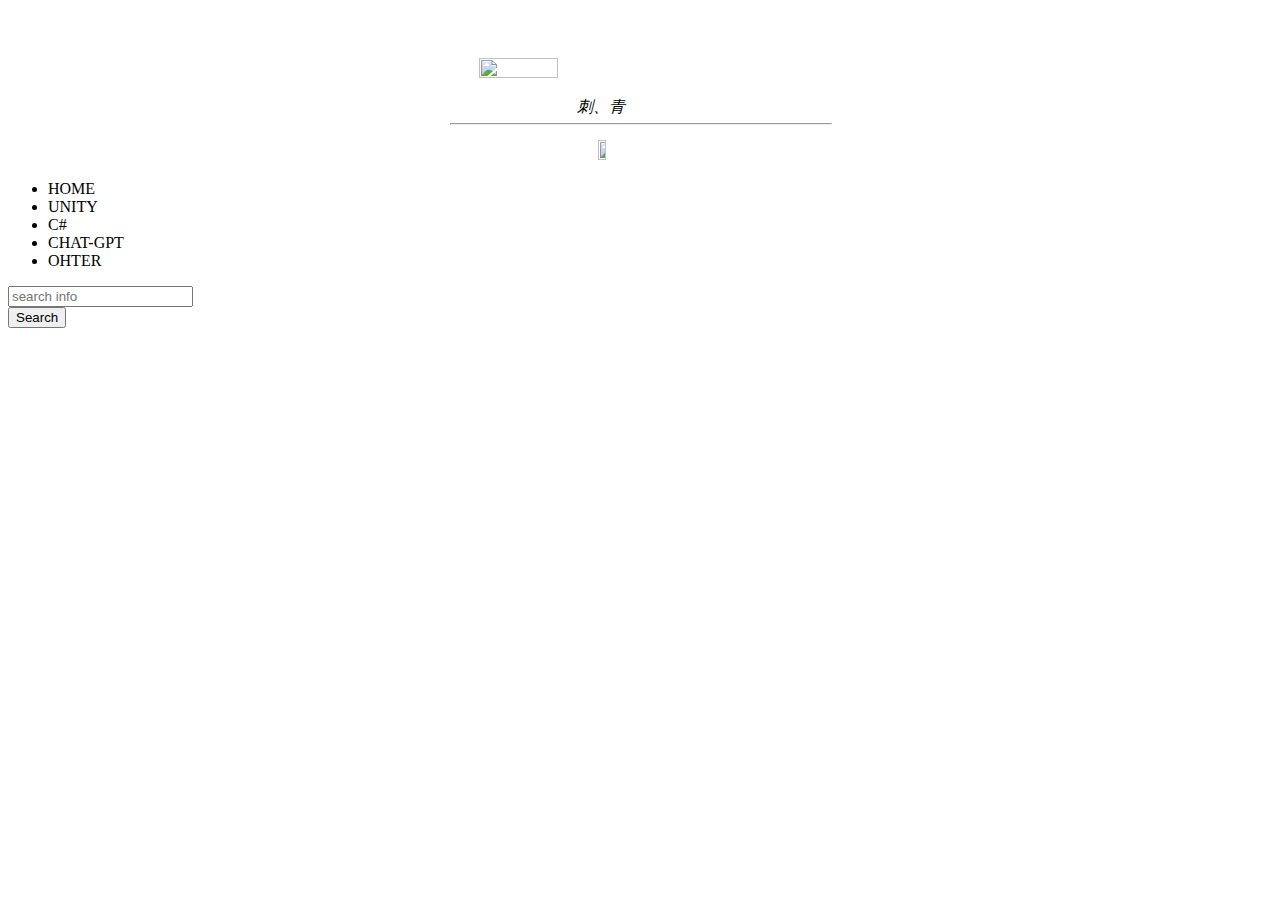
==== html/index.html @ 9f95e378 "update" ====
<!DOCTYPE html>
<html>

<head>
    <title>刺、青</title>
    <meta charset="utf-8">
    <meta name="renderer" content="webkit">
    <meta http-equiv="X-UA-Compatible" content="IE=edge,chrome=1">
    <meta name="viewport" content="width=device-width, initial-scale=1, maximum-scale=1">
    <meta name="apple-mobile-web-app-status-bar-style" content="black">
    <meta name="apple-mobile-web-app-capable" content="yes">
    <meta name="format-detection" content="telephone=no">
    <script src="https://hm.baidu.com/hm.js?c995e6552ece61f85c239b001a16d2d8"></script>
    <meta http-equiv="Access-Control-Allow-Origin" content="*" />
    <link rel="stylesheet" type="text/css" href="/layui/css/layui.css" media="all">
    <link rel="stylesheet" type="text/css" href="/layui/css/modules/code.css" media="all">
    <script src="https://cdn.bootcdn.net/ajax/libs/marked/2.0.3/marked.js"></script>
</head>

<body>
    <div class="layui-layout layui-layout-admin">
        <div class="layui-body" style="left: 0%;">
            <div class="layui-col-md3 layui-col-xs12">
                <img src="https://base-1251268098.cos.ap-chengdu.myqcloud.com/20230304232010.png" class="layui-circle"
                    height="25%" width="25%" style="margin-top: 50px; margin-left: 37.25%;">
                <div style="margin-top: 15px; margin-left: 45%;" id="__name">
                    <i> 刺、青</i>
                </div>
                <hr class="layui-border-orange" width="30%" style="margin-top: 5px; margin-left: 35%;">
                <div style="margin-top: 10px; margin-left: 35%;" id="__git">
                    <a href="https://github.com/zy-game/">
                        <img src="https://github.githubassets.com/apple-touch-icon-144x144.png" class="layui-circle"
                            height="10%" width="10%" style="margin-top: 5px; margin-left: 18%;">
                    </a>
                </div>
            </div>
            <div class="layui-col-md9 layui-col-xs12" ">
                <div class=" layui-col-md-offset7">
                <div class="layui-tab layui-tab-brief " lay-filter="__tab">
                    <ul class="layui-tab-title">
                        <li class="layui-this">HOME</li>
                        <li>UNITY</li>
                        <li>C#</li>
                        <li>CHAT-GPT</li>
                        <li>OHTER</li>
                    </ul>
                </div>
                <div class="layui-row layui-col-md-offset2 layui-col-xs-offset2 layui-col-md6 layui-col-xs7">
                    <input type="text" name="title" lay-verify="title" autocomplete="off" placeholder="search info"
                        class="layui-input " id="search_text">
                </div>
                <div class="layui-col-md1 layui-col-xs1">
                    <button type="button" class="layui-btn layui-btn-primary layui-btn-radius"
                        id="btn_search">Search</button>
                </div>
            </div>
            <div class="layui-timeline layui-col-md9 layui-col-xs12" id="list">

            </div>

        </div>
    </div>
    <div id="chat" class="layui-footer"
        style="position: fixed; bottom: 0;background-color:#dddddd00; width:100%; display:none">
        <textarea placeholder="请输入内容" class="layui-input"
            style="width: 80%; position: fixed; bottom: 5px; left: 1dvw;" id="chat_gpt_input"></textarea>
        <button id="btn_chat_gpt" type="button" class="layui-btn layui-btn-normal layui-btn-radius"
            style="position: fixed;right: 1dvw;bottom: 5px;">确认</button>
    </div>
</body>
<script src="/layui/layui.js" charset="utf-8"></script>
<script src="/help.js"></script>
<script src="/index.js"></script>

</html>
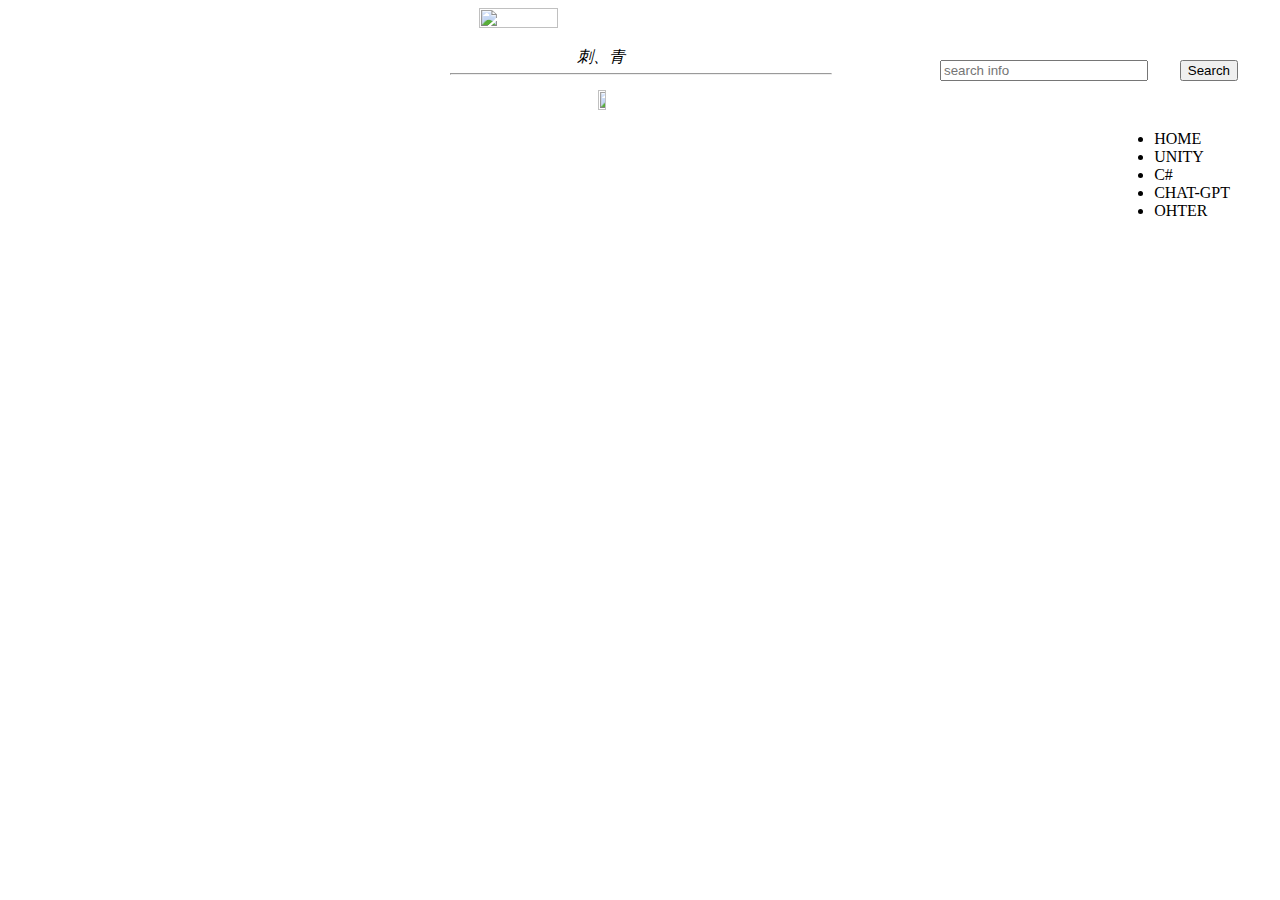
==== commit 1cf1b461: "update" ====
--- a/html/index.html
+++ b/html/index.html
@@ -18,11 +18,11 @@
 </head>
 
 <body>
-    <div class="layui-layout layui-layout-admin">
+    <div class="layui-layout">
         <div class="layui-body" style="left: 0%;">
-            <div class="layui-col-md3 layui-col-xs12">
+            <div class="layui-col-md3 layui-col-xs12 ">
                 <img src="https://base-1251268098.cos.ap-chengdu.myqcloud.com/20230304232010.png" class="layui-circle"
-                    height="25%" width="25%" style="margin-top: 50px; margin-left: 37.25%;">
+                    height="25%" width="25%" style="margin-left: 37.25%;">
                 <div style="margin-top: 15px; margin-left: 45%;" id="__name">
                     <i> 刺、青</i>
                 </div>
@@ -34,9 +34,8 @@
                     </a>
                 </div>
             </div>
-            <div class="layui-col-md9 layui-col-xs12" ">
-                <div class=" layui-col-md-offset7">
-                <div class="layui-tab layui-tab-brief " lay-filter="__tab">
+            <div class="layui-col-md9 layui-col-xs12">
+                <div class="layui-tab layui-tab-brief " lay-filter="__tab" style="position:absolute; right: 50px;">
                     <ul class="layui-tab-title">
                         <li class="layui-this">HOME</li>
                         <li>UNITY</li>
@@ -45,27 +44,29 @@
                         <li>OHTER</li>
                     </ul>
                 </div>
-                <div class="layui-row layui-col-md-offset2 layui-col-xs-offset2 layui-col-md6 layui-col-xs7">
+                <div class="layui-row " style="position: absolute; top:60px;width:100%">
                     <input type="text" name="title" lay-verify="title" autocomplete="off" placeholder="search info"
-                        class="layui-input " id="search_text">
+                        class="layui-input " id="search_text" style="position:absolute; right: 140px;width: 200px;">
+                    <button type="button" class="layui-btn layui-btn-primary layui-btn-radius" id="btn_search"
+                        style="position:absolute; right: 50px;">Search</button>
+
                 </div>
-                <div class="layui-col-md1 layui-col-xs1">
-                    <button type="button" class="layui-btn layui-btn-primary layui-btn-radius"
-                        id="btn_search">Search</button>
-                </div>
+
             </div>
-            <div class="layui-timeline layui-col-md9 layui-col-xs12" id="list">
+            <div class="layui-timeline layui-col-md9 layui-col-xs12" id="list" style="top: 120px;">
 
             </div>
 
         </div>
     </div>
-    <div id="chat" class="layui-footer"
-        style="position: fixed; bottom: 0;background-color:#dddddd00; width:100%; display:none">
-        <textarea placeholder="请输入内容" class="layui-input"
-            style="width: 80%; position: fixed; bottom: 5px; left: 1dvw;" id="chat_gpt_input"></textarea>
+    <div id="chat" class="layui-footer layui-row"
+        style="position: fixed; bottom: 10px;background-color:#e2e2e2; width:100%;height:50px; display:none">
+        <div class="layui-input-block">
+            <input type="text" name="title" lay-verify="title" autocomplete="off" placeholder="请输入提示语"
+                class="layui-input" style="position: fixed;max-width:80%;bottom: 15px;right: 75px;" id="chat_gpt_input">
+        </div>
         <button id="btn_chat_gpt" type="button" class="layui-btn layui-btn-normal layui-btn-radius"
-            style="position: fixed;right: 1dvw;bottom: 5px;">确认</button>
+            style="position: fixed;right: 1dvw;bottom: 15px;">确认</button>
     </div>
 </body>
 <script src="/layui/layui.js" charset="utf-8"></script>
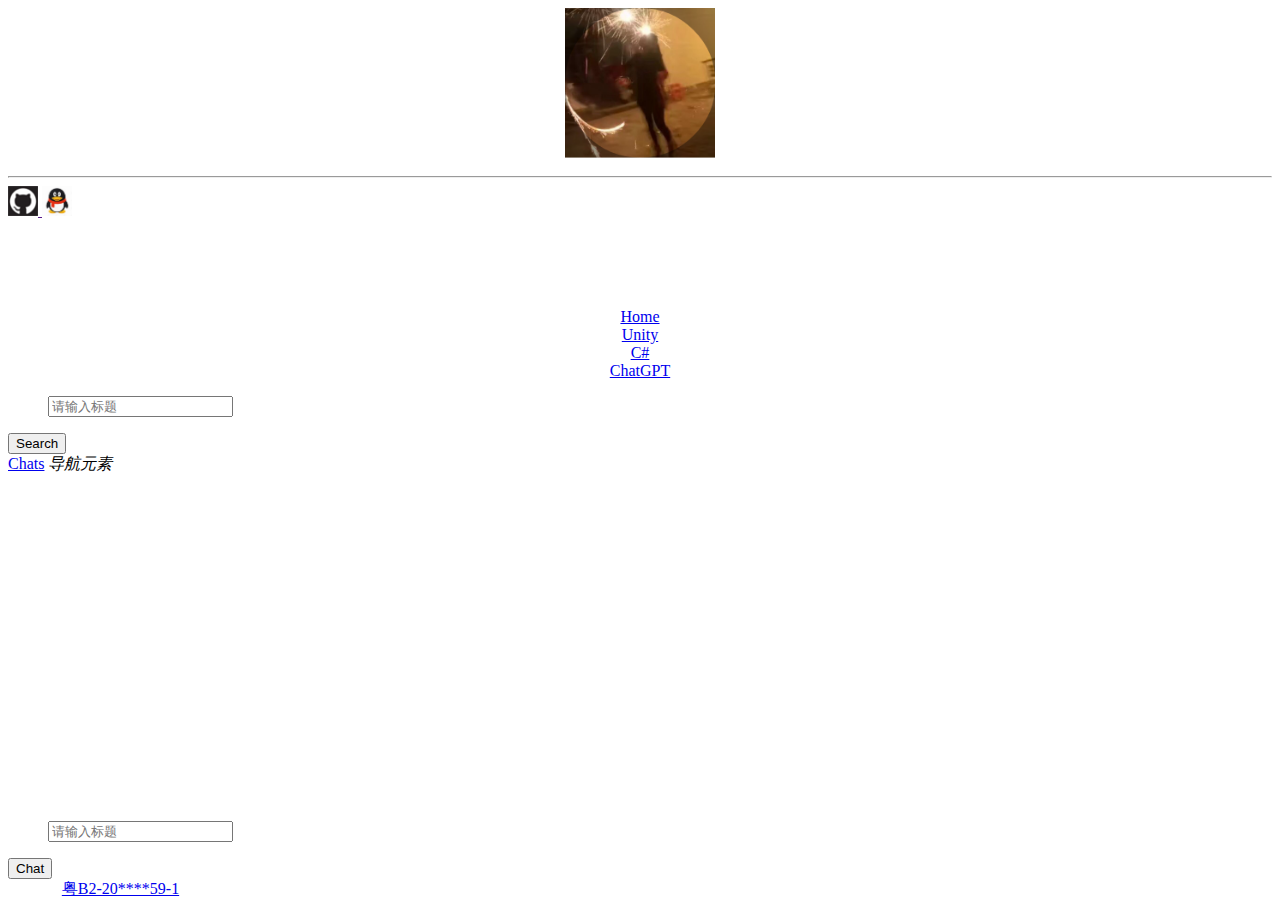
==== commit f9b46c0a: "update" ====
--- a/html/index.html
+++ b/html/index.html
@@ -10,7 +10,6 @@
     <meta name="apple-mobile-web-app-status-bar-style" content="black">
     <meta name="apple-mobile-web-app-capable" content="yes">
     <meta name="format-detection" content="telephone=no">
-    <script src="https://hm.baidu.com/hm.js?c995e6552ece61f85c239b001a16d2d8"></script>
     <meta http-equiv="Access-Control-Allow-Origin" content="*" />
     <link rel="stylesheet" type="text/css" href="/layui/css/layui.css" media="all">
     <link rel="stylesheet" type="text/css" href="/layui/css/modules/code.css" media="all">
@@ -18,59 +17,83 @@
 </head>
 
 <body>
-    <div class="layui-layout">
-        <div class="layui-body" style="left: 0%;">
-            <div class="layui-col-md3 layui-col-xs12 ">
-                <img src="https://base-1251268098.cos.ap-chengdu.myqcloud.com/20230304232010.png" class="layui-circle"
-                    height="25%" width="25%" style="margin-left: 37.25%;">
-                <div style="margin-top: 15px; margin-left: 45%;" id="__name">
-                    <i> 刺、青</i>
+    <div class="layui-row">
+        <div class="layui-col-md3" style="top: 100px;height:300px">
+            <div id="icon" style="height: 160px;">
+                <img src="20230304232010.png" class="layui-circle"
+                    style="position:relative;width: 150px;height:150px;left:50%;transform:translateX(-50%)">
+
+            </div>
+            <div class="layui-col-md12">
+                <i class="layui-col-md-offset4 layui-col-xs-offset5" id="name"></i>
+                <hr class="layui-border-cyan">
+            </div>
+            <div class="layui-col-md-offset4 layui-col-xs-offset5" id="link">
+                <a href="">
+                    <img src="th.png" class="layui-circle" style="position:relative;width: 30px;height:30px">
+                </a>
+                <a href="tencent://message/?uin=1584948787&Site=&Menu=yes" target="_blank">
+                    <img src="th2.jpg" class="layui-circle" style="position:relative;width: 30px;height:30px">
+                </a>
+            </div>
+        </div>
+        <div class="layui-col-md9 layui-col-xs12" style="top: 30px;">
+            <div class="layui-nav layui-layout-right layui-col-md4 layui-col-xs12" id="meun" lay-filter="demo">
+                <div id="meun">
+                    <li class="layui-nav-item layui-this layui-col-md3 layui-col-xs3" style="text-align: center;">
+                        <a href="javascript:;">Home</a>
+                    </li>
+                    <li class="layui-nav-item layui-col-md3 layui-col-xs2" style="text-align: center;">
+                        <a href="javascript:;" style="text-align: center;">Unity</a>
+                    </li>
+                    <li class="layui-nav-item layui-col-md2 layui-col-xs3" style="text-align: center;">
+                        <a href="javascript:;" onclick="">C#</a>
+                    </li>
+                    <li class="layui-nav-item layui-col-md3 layui-col-xs4" style="text-align: center;">
+                        <a href="javascript:;" onclick="">ChatGPT</a>
+                    </li>
                 </div>
-                <hr class="layui-border-orange" width="30%" style="margin-top: 5px; margin-left: 35%;">
-                <div style="margin-top: 10px; margin-left: 35%;" id="__git">
-                    <a href="https://github.com/zy-game/">
-                        <img src="https://github.githubassets.com/apple-touch-icon-144x144.png" class="layui-circle"
-                            height="10%" width="10%" style="margin-top: 5px; margin-left: 18%;">
-                    </a>
+                <div class="layui-col-md12 layui-col-xs12" id="search">
+                    <ul class="layui-col-md9 layui-col-xs9">
+                        <input type="text" name="title" lay-verify="title" autocomplete="off" placeholder="请输入标题"
+                            class="layui-input" id="tex_search">
+                    </ul>
+                    <button type="button"
+                        class="layui-btn layui-btn-primary layui-btn-radius layui-col-md3 layui-col-xs3"
+                        id="btn_search">Search</button>
                 </div>
             </div>
-            <div class="layui-col-md9 layui-col-xs12">
-                <div class="layui-tab layui-tab-brief " lay-filter="__tab" style="position:absolute; right: 50px;">
-                    <ul class="layui-tab-title">
-                        <li class="layui-this">HOME</li>
-                        <li>UNITY</li>
-                        <li>C#</li>
-                        <li>CHAT-GPT</li>
-                        <li>OHTER</li>
-                    </ul>
-                </div>
-                <div class="layui-row " style="position: absolute; top:60px;width:100%">
-                    <input type="text" name="title" lay-verify="title" autocomplete="off" placeholder="search info"
-                        class="layui-input " id="search_text" style="position:absolute; right: 140px;width: 200px;">
-                    <button type="button" class="layui-btn layui-btn-primary layui-btn-radius" id="btn_search"
-                        style="position:absolute; right: 50px;">Search</button>
 
-                </div>
+            <div class="layui-col-md9 layui-col-xs11" style="top: 120px; left:20px">
+                <span class="layui-breadcrumb" id="chat_head">
+                    <a href="javascript:;" onclick="" id="chat_home">Chats</a>
+                    <a><cite>导航元素</cite></a>
+                </span>
+                <ul class="layui-timeline" id="list">
 
-            </div>
-            <div class="layui-timeline layui-col-md9 layui-col-xs12" id="list" style="top: 120px;">
+                </ul>
 
             </div>
 
+            <div class="layui-col-md5 layui-col-xs12" style="bottom: 0px;position:fixed;background:rgb(255, 255, 255)"
+                id="chat_input">
+
+                <ul class="layui-col-md10 layui-col-xs10">
+                    <input type="text" name="title" lay-verify="title" autocomplete="off" placeholder="请输入标题"
+                        class="layui-input" id="chat_gpt_input">
+                </ul>
+
+                <button type="button" class="layui-btn layui-btn-normal layui-btn-radius layui-col-md2 layui-col-xs2"
+                    id="btn_gpt">Chat</button>
+                <div class="layui-col-md5 layui-col-xs12" style="text-align: center;">
+                    <a href="https://beian.miit.gov.cn/" target="_blank">粤B2-20****59-1</a>
+                </div>
+            </div>
         </div>
     </div>
-    <div id="chat" class="layui-footer layui-row"
-        style="position: fixed; bottom: 10px;background-color:#e2e2e2; width:100%;height:50px; display:none">
-        <div class="layui-input-block">
-            <input type="text" name="title" lay-verify="title" autocomplete="off" placeholder="请输入提示语"
-                class="layui-input" style="position: fixed;max-width:80%;bottom: 15px;right: 75px;" id="chat_gpt_input">
-        </div>
-        <button id="btn_chat_gpt" type="button" class="layui-btn layui-btn-normal layui-btn-radius"
-            style="position: fixed;right: 1dvw;bottom: 15px;">确认</button>
-    </div>
+
 </body>
 <script src="/layui/layui.js" charset="utf-8"></script>
-<script src="/help.js"></script>
 <script src="/index.js"></script>
 
 </html>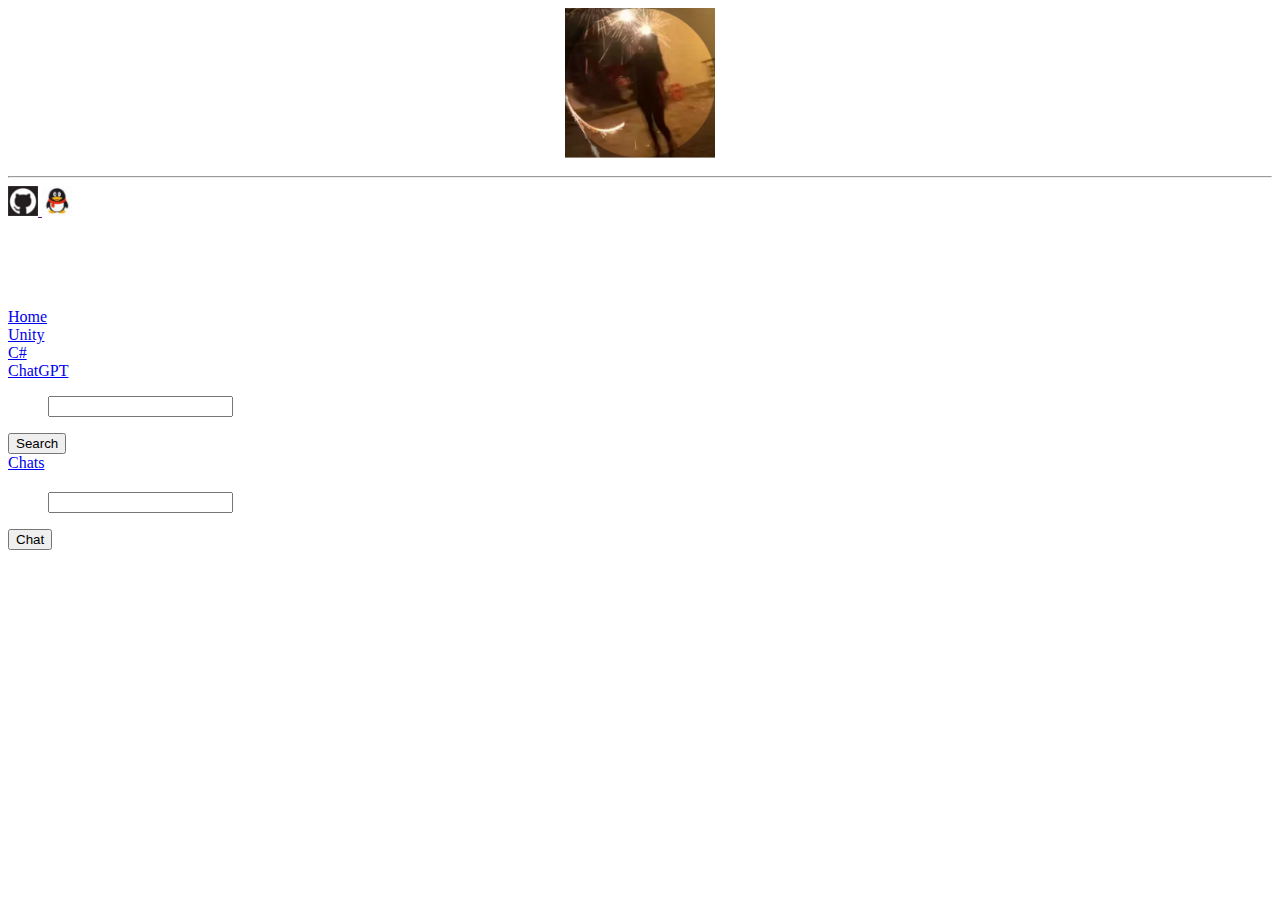
==== commit 79b9d8dc: "add highlight add marked plugins" ====
--- a/html/index.html
+++ b/html/index.html
@@ -12,15 +12,34 @@
     <meta name="format-detection" content="telephone=no">
     <meta http-equiv="Access-Control-Allow-Origin" content="*" />
     <link rel="stylesheet" type="text/css" href="/layui/css/layui.css" media="all">
-    <link rel="stylesheet" type="text/css" href="/layui/css/modules/code.css" media="all">
     <script src="https://cdn.bootcdn.net/ajax/libs/marked/2.0.3/marked.js"></script>
+
+    <link rel="stylesheet" href="/highlight/styles/github-dark-dimmed.min.css">
+    <script src="/highlight/highlight.min.js"></script>
+    <script>
+        var rendererMD = new marked.Renderer()
+        marked.setOptions({
+            renderer: rendererMD,
+            gfm: true,
+            tables: true,
+            breaks: false,
+            pedantic: false,
+            sanitize: false,
+            smartLists: true,
+            smartypants: false,
+            xhtml: false,
+            highlight: function (code) {
+                return hljs.highlightAuto(code).value;
+            }
+        });
+    </script>
 </head>
 
 <body>
     <div class="layui-row">
         <div class="layui-col-md3" style="top: 100px;height:300px">
             <div id="icon" style="height: 160px;">
-                <img src="20230304232010.png" class="layui-circle"
+                <img src="icon.png" class="layui-circle"
                     style="position:relative;width: 150px;height:150px;left:50%;transform:translateX(-50%)">
 
             </div>
@@ -40,22 +59,22 @@
         <div class="layui-col-md9 layui-col-xs12" style="top: 30px;">
             <div class="layui-nav layui-layout-right layui-col-md4 layui-col-xs12" id="meun" lay-filter="demo">
                 <div id="meun">
-                    <li class="layui-nav-item layui-this layui-col-md3 layui-col-xs3" style="text-align: center;">
+                    <li class="layui-nav-item layui-this layui-col-md3 layui-col-xs3">
                         <a href="javascript:;">Home</a>
                     </li>
-                    <li class="layui-nav-item layui-col-md3 layui-col-xs2" style="text-align: center;">
+                    <li class="layui-nav-item layui-col-md3 layui-col-xs2">
                         <a href="javascript:;" style="text-align: center;">Unity</a>
                     </li>
-                    <li class="layui-nav-item layui-col-md2 layui-col-xs3" style="text-align: center;">
+                    <li class="layui-nav-item layui-col-md2 layui-col-xs3">
                         <a href="javascript:;" onclick="">C#</a>
                     </li>
-                    <li class="layui-nav-item layui-col-md3 layui-col-xs4" style="text-align: center;">
+                    <li class="layui-nav-item layui-col-md3 layui-col-xs4">
                         <a href="javascript:;" onclick="">ChatGPT</a>
                     </li>
                 </div>
                 <div class="layui-col-md12 layui-col-xs12" id="search">
                     <ul class="layui-col-md9 layui-col-xs9">
-                        <input type="text" name="title" lay-verify="title" autocomplete="off" placeholder="请输入标题"
+                        <input type="text" name="title" lay-verify="title" autocomplete="off" placeholder=""
                             class="layui-input" id="tex_search">
                     </ul>
                     <button type="button"
@@ -64,31 +83,29 @@
                 </div>
             </div>
 
-            <div class="layui-col-md9 layui-col-xs11" style="top: 120px; left:20px">
+            <div class="layui-col-md9 layui-col-xs11" style="top: 80px; left:20px">
                 <span class="layui-breadcrumb" id="chat_head">
                     <a href="javascript:;" onclick="" id="chat_home">Chats</a>
-                    <a><cite>导航元素</cite></a>
+                    <a id="chat_session"></a>
                 </span>
-                <ul class="layui-timeline" id="list">
 
+                <ul class="layui-timeline" id="list" style="margin-top: 20px;">
                 </ul>
+                <div class="layui-col-md12 layui-col-xs12 " id="chat_input" style="height: 100px;left: -10px;">
 
+                    <ul class="layui-col-md10 layui-col-xs9">
+                        <input type="text" name="title" lay-verify="title" autocomplete="off" placeholder=""
+                            class="layui-input" id="chat_gpt_input">
+                    </ul>
+
+                    <button type="button"
+                        class="layui-btn layui-btn-normal layui-btn-radius layui-col-md1 layui-col-xs3"
+                        id="btn_gpt">Chat</button>
+
+                </div>
             </div>
 
-            <div class="layui-col-md5 layui-col-xs12" style="bottom: 0px;position:fixed;background:rgb(255, 255, 255)"
-                id="chat_input">
 
-                <ul class="layui-col-md10 layui-col-xs10">
-                    <input type="text" name="title" lay-verify="title" autocomplete="off" placeholder="请输入标题"
-                        class="layui-input" id="chat_gpt_input">
-                </ul>
-
-                <button type="button" class="layui-btn layui-btn-normal layui-btn-radius layui-col-md2 layui-col-xs2"
-                    id="btn_gpt">Chat</button>
-                <div class="layui-col-md5 layui-col-xs12" style="text-align: center;">
-                    <a href="https://beian.miit.gov.cn/" target="_blank">粤B2-20****59-1</a>
-                </div>
-            </div>
         </div>
     </div>
 
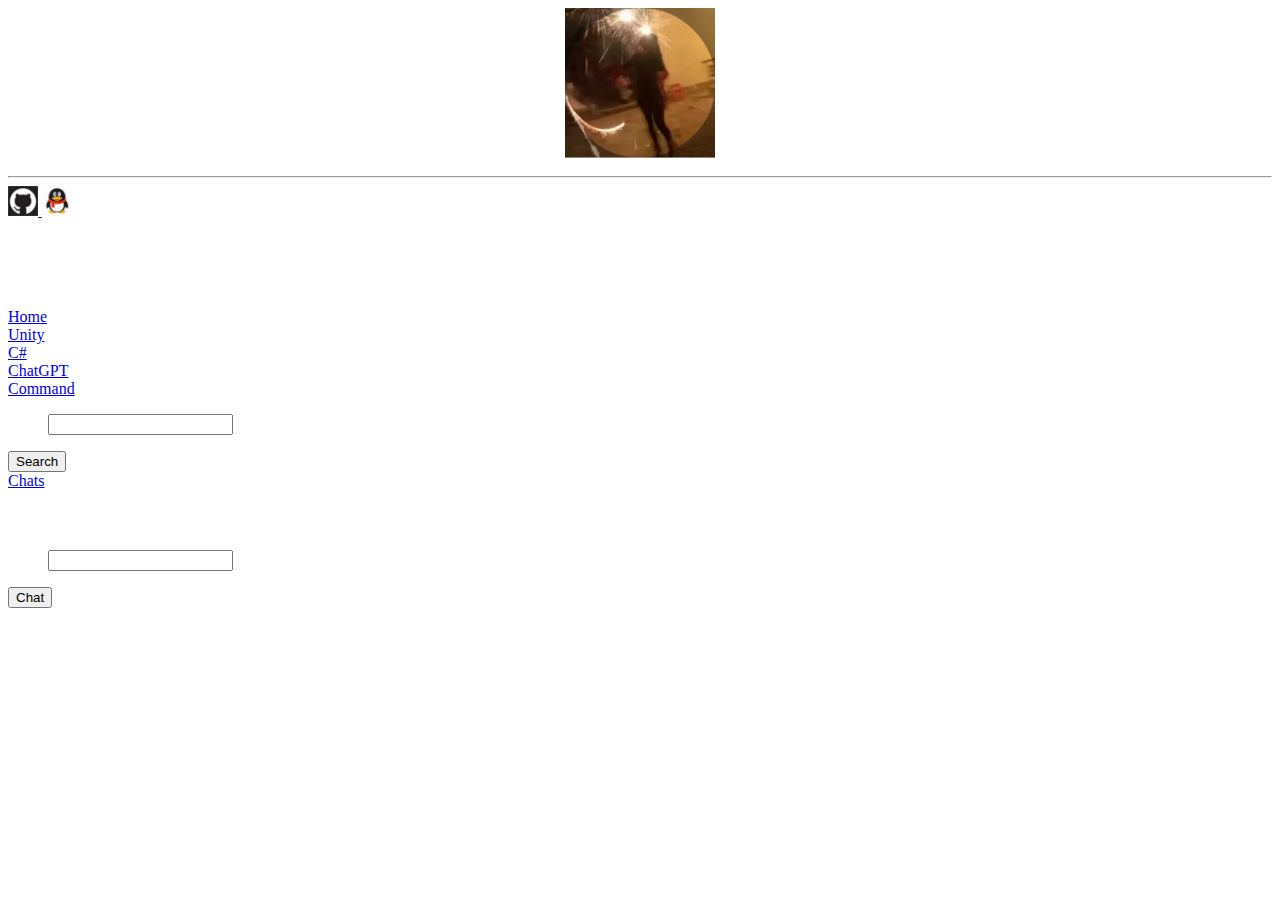
==== commit 3c0b56df: "create server framework library" ====
--- a/html/index.html
+++ b/html/index.html
@@ -59,17 +59,20 @@
         <div class="layui-col-md9 layui-col-xs12" style="top: 30px;">
             <div class="layui-nav layui-layout-right layui-col-md4 layui-col-xs12" id="meun" lay-filter="demo">
                 <div id="meun">
-                    <li class="layui-nav-item layui-this layui-col-md3 layui-col-xs3">
+                    <li class="layui-nav-item layui-this ">
                         <a href="javascript:;">Home</a>
                     </li>
-                    <li class="layui-nav-item layui-col-md3 layui-col-xs2">
+                    <li class="layui-nav-item">
                         <a href="javascript:;" style="text-align: center;">Unity</a>
                     </li>
-                    <li class="layui-nav-item layui-col-md2 layui-col-xs3">
+                    <li class="layui-nav-item">
                         <a href="javascript:;" onclick="">C#</a>
                     </li>
-                    <li class="layui-nav-item layui-col-md3 layui-col-xs4">
+                    <li class="layui-nav-item">
                         <a href="javascript:;" onclick="">ChatGPT</a>
+                    </li>
+                    <li class="layui-nav-item">
+                        <a href="javascript:;" onclick="">Command</a>
                     </li>
                 </div>
                 <div class="layui-col-md12 layui-col-xs12" id="search">
@@ -83,7 +86,7 @@
                 </div>
             </div>
 
-            <div class="layui-col-md9 layui-col-xs11" style="top: 80px; left:20px">
+            <div class="layui-col-md11 layui-col-xs11" style="top: 80px; left:20px">
                 <span class="layui-breadcrumb" id="chat_head">
                     <a href="javascript:;" onclick="" id="chat_home">Chats</a>
                     <a id="chat_session"></a>
@@ -91,8 +94,8 @@
 
                 <ul class="layui-timeline" id="list" style="margin-top: 20px;">
                 </ul>
-                <div class="layui-col-md12 layui-col-xs12 " id="chat_input" style="height: 100px;left: -10px;">
-
+                <div class="layui-col-md8 layui-col-xs12 " id="chat_input"
+                    style="height: 100px; position:relative;left:50%;transform:translateX(-50%);top:40px">
                     <ul class="layui-col-md10 layui-col-xs9">
                         <input type="text" name="title" lay-verify="title" autocomplete="off" placeholder=""
                             class="layui-input" id="chat_gpt_input">
@@ -104,8 +107,6 @@
 
                 </div>
             </div>
-
-
         </div>
     </div>
 
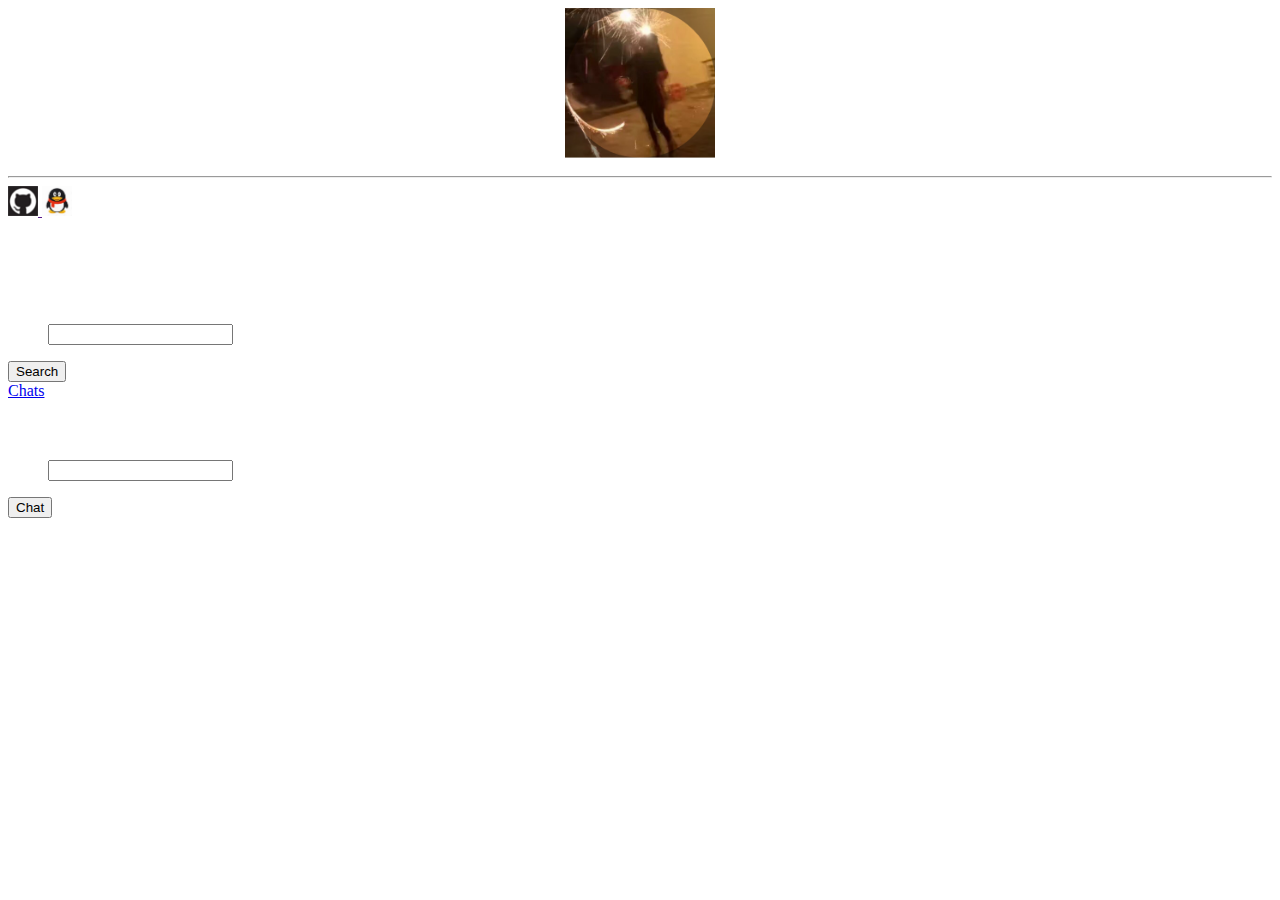
==== commit 2b4bb454: "update server framework" ====
--- a/html/index.html
+++ b/html/index.html
@@ -13,7 +13,6 @@
     <meta http-equiv="Access-Control-Allow-Origin" content="*" />
     <link rel="stylesheet" type="text/css" href="/layui/css/layui.css" media="all">
     <script src="https://cdn.bootcdn.net/ajax/libs/marked/2.0.3/marked.js"></script>
-
     <link rel="stylesheet" href="/highlight/styles/github-dark-dimmed.min.css">
     <script src="/highlight/highlight.min.js"></script>
     <script>
@@ -59,7 +58,7 @@
         <div class="layui-col-md9 layui-col-xs12" style="top: 30px;">
             <div class="layui-nav layui-layout-right layui-col-md4 layui-col-xs12" id="meun" lay-filter="demo">
                 <div id="meun">
-                    <li class="layui-nav-item layui-this ">
+                    <!-- <li class="layui-nav-item layui-this ">
                         <a href="javascript:;">Home</a>
                     </li>
                     <li class="layui-nav-item">
@@ -73,7 +72,7 @@
                     </li>
                     <li class="layui-nav-item">
                         <a href="javascript:;" onclick="">Command</a>
-                    </li>
+                    </li> -->
                 </div>
                 <div class="layui-col-md12 layui-col-xs12" id="search">
                     <ul class="layui-col-md9 layui-col-xs9">
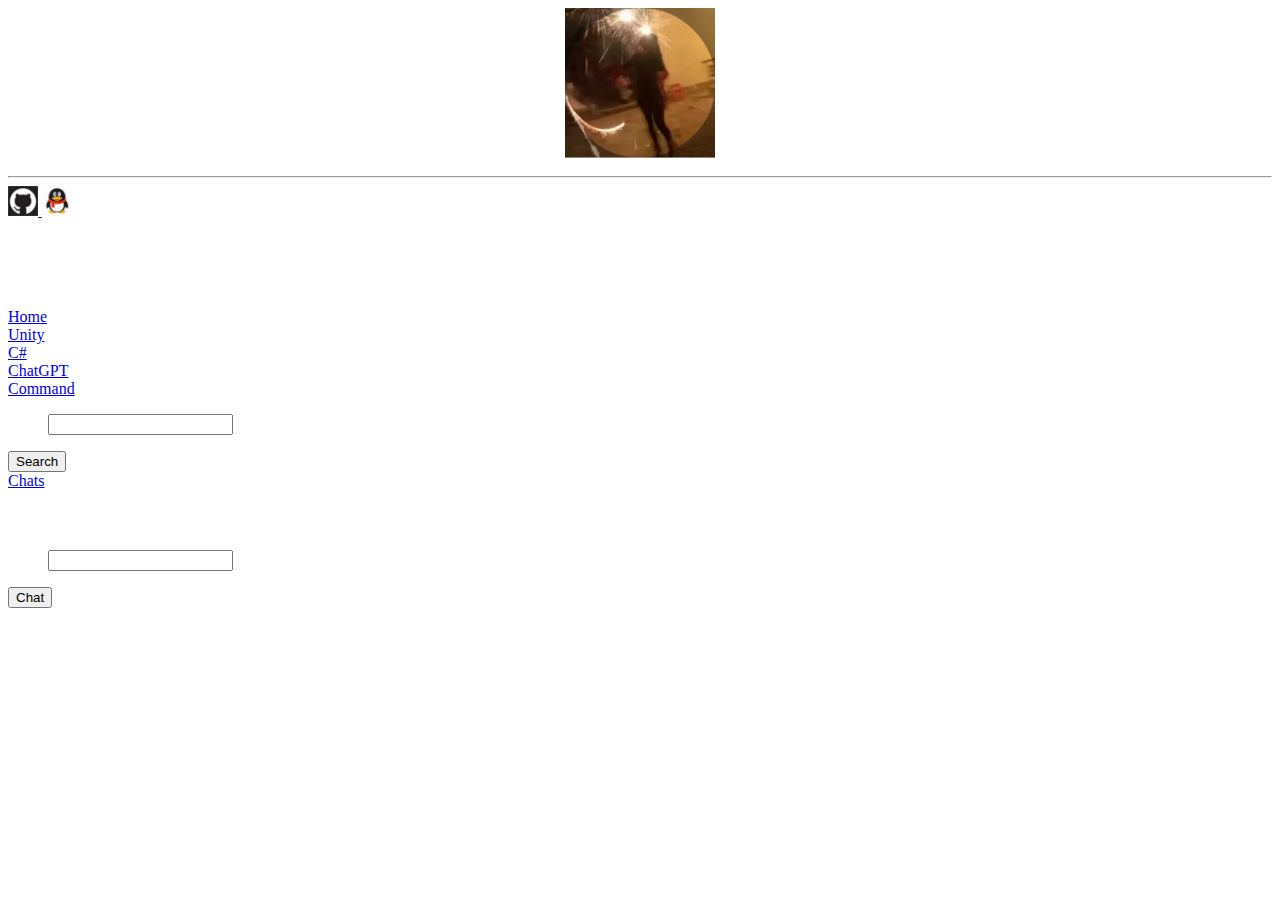
==== commit 4021c916: "调整网页div" ====
--- a/html/index.html
+++ b/html/index.html
@@ -58,7 +58,7 @@
         <div class="layui-col-md9 layui-col-xs12" style="top: 30px;">
             <div class="layui-nav layui-layout-right layui-col-md4 layui-col-xs12" id="meun" lay-filter="demo">
                 <div id="meun">
-                    <!-- <li class="layui-nav-item layui-this ">
+                    <li class="layui-nav-item layui-this ">
                         <a href="javascript:;">Home</a>
                     </li>
                     <li class="layui-nav-item">
@@ -72,7 +72,7 @@
                     </li>
                     <li class="layui-nav-item">
                         <a href="javascript:;" onclick="">Command</a>
-                    </li> -->
+                    </li>
                 </div>
                 <div class="layui-col-md12 layui-col-xs12" id="search">
                     <ul class="layui-col-md9 layui-col-xs9">
